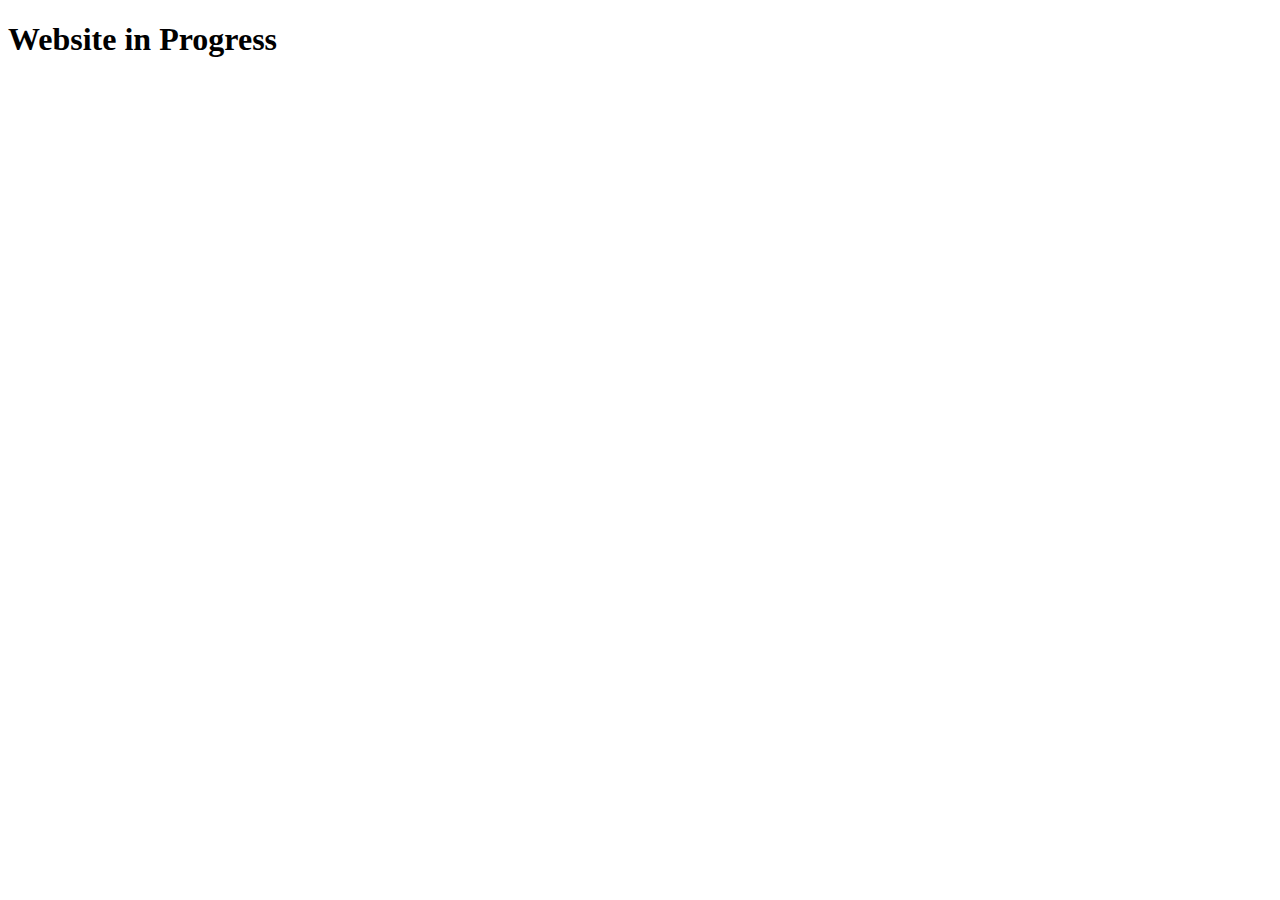
==== index.html @ f7ad65aa "Create initial file structure." ====
<!DOCTYPE html>
<html lang="en" dir="ltr">
  <head>
    <meta charset="utf-8">
    <title>Sacco Sample</title>
    <script src="js/main.js" charset="utf-8"></script>
    <link rel="stylesheet" href="/css/style.css">
  </head>
  <body>
    <h1>Website in Progress</h1>

  </body>
</html>
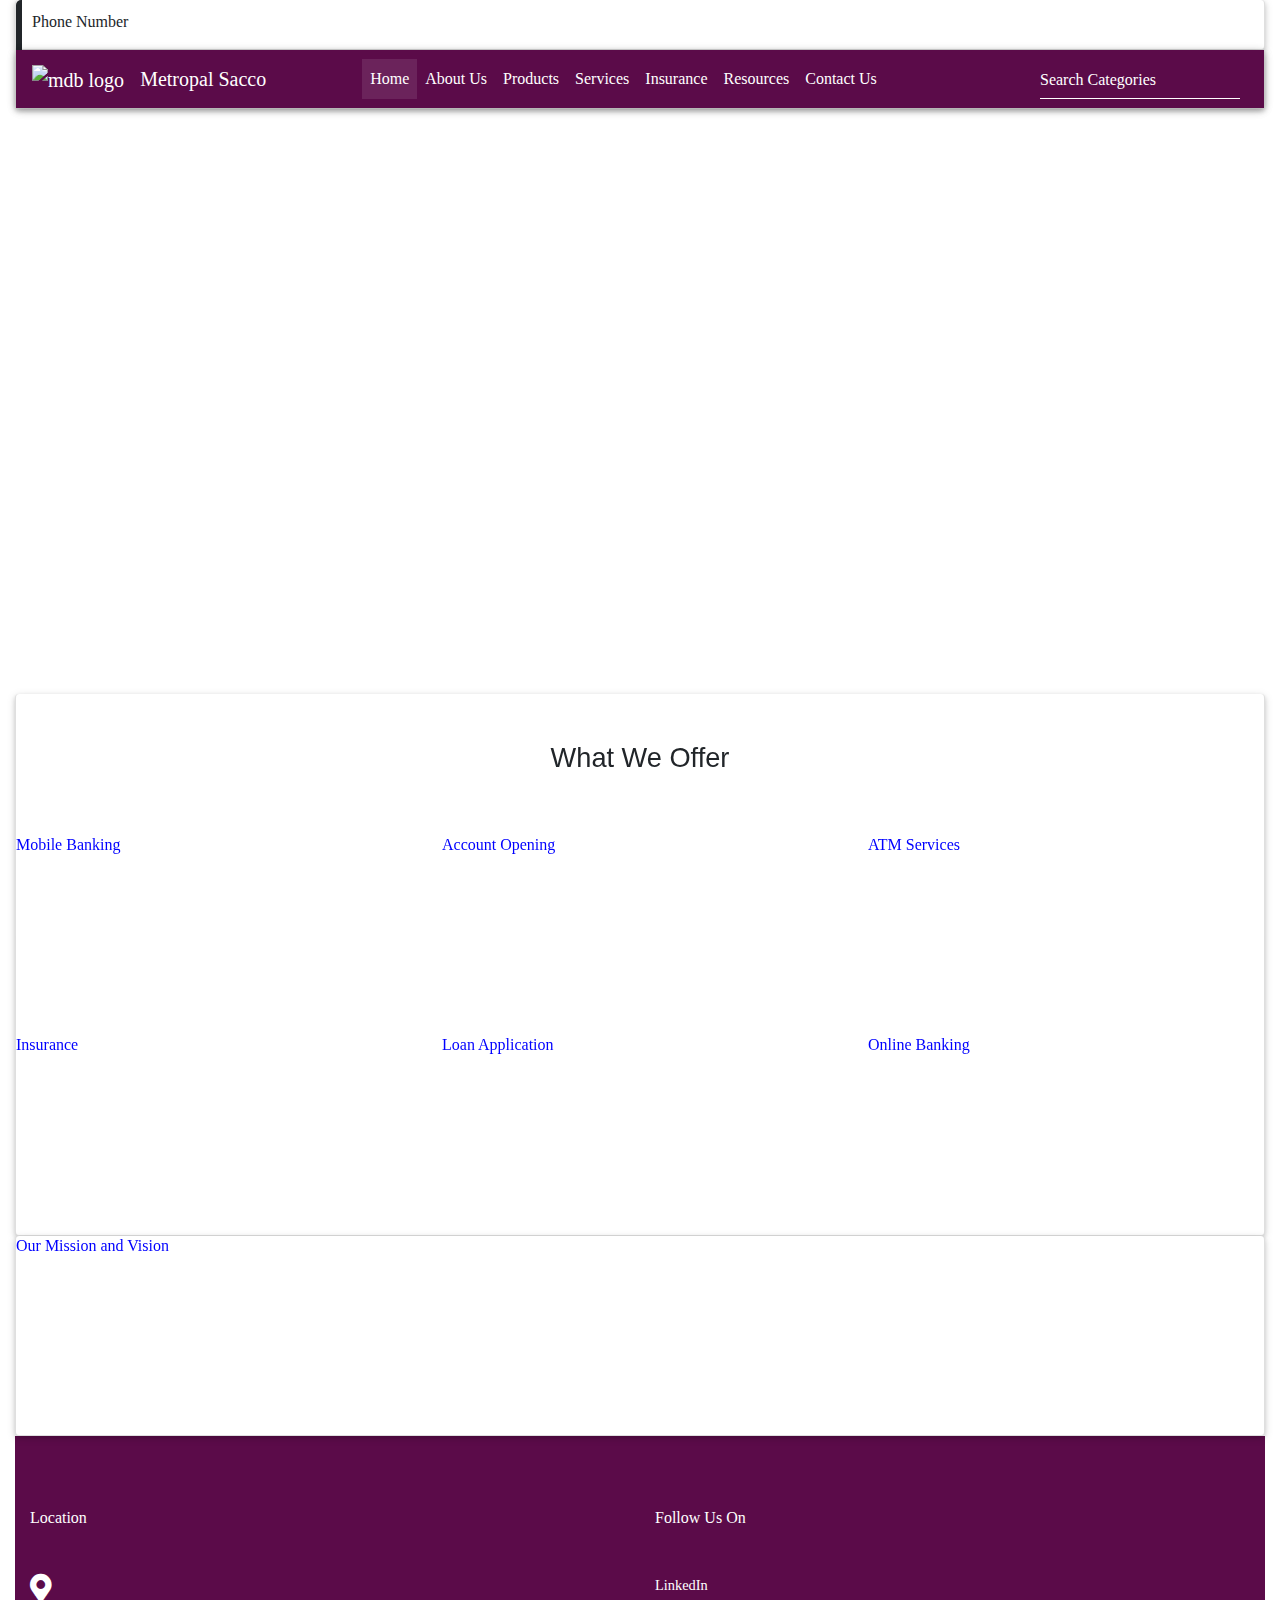
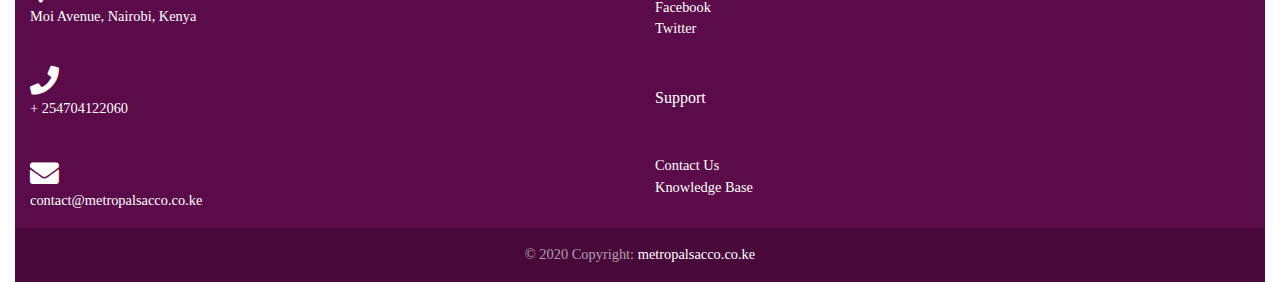
==== commit 37710fed: "Initial Page Layout" ====
--- a/index.html
+++ b/index.html
@@ -1,13 +1,211 @@
 <!DOCTYPE html>
-<html lang="en" dir="ltr">
+<html lang="en">
+
   <head>
     <meta charset="utf-8">
-    <title>Sacco Sample</title>
-    <script src="js/main.js" charset="utf-8"></script>
-    <link rel="stylesheet" href="/css/style.css">
+    <meta name="viewport" content="width=device-width, initial-scale=1, shrink-to-fit=no">
+    <meta http-equiv="x-ua-compatible" content="ie=edge">
+    <title>Metropal Sacco</title>
+    <link rel="icon" type="image/ico" href="img/IMG-20190802-WA0000.jpg">
+    <link rel="stylesheet" href="https://use.fontawesome.com/releases/v5.8.2/css/all.css">
+    <link href="css/mdb.min.css" rel="stylesheet">
+    <link rel="stylesheet" href="css/mdb.css">
+    <link href="css/bootstrap.min.css" rel="stylesheet">
+    <link href="css/bootstrap.css" rel="stylesheet">
+    <link rel="stylesheet" href="https://stackpath.bootstrapcdn.com/bootstrap/4.3.1/css/bootstrap.min.css" integrity="sha384-ggOyR0iXCbMQv3Xipma34MD+dH/1fQ784/j6cY/iJTQUOhcWr7x9JvoRxT2MZw1T" crossorigin="anonymous">
+    <link href="css/styles.css" rel="stylesheet">
   </head>
   <body>
-    <h1>Website in Progress</h1>
-
+    <div class="container-fluid">
+      <div class='scrolltop' id="button">
+    <div class='scroll icon'><i class="fa fa-4x fa-angle-up"></i></div>
+    </div>
+      <div class="card" id="head1">
+        <div class="row">
+          <div class="col-md-6">
+            <div class="note">
+              <p>Phone Number</p>
+            </div>
+          </div>
+          <div class="col-md-6" id="login1">
+
+          </div>
+      </div>
+    </div>
+      <div class="card">
+        <nav class="navbar navbar-expand-lg navbar-dark navbar-inverse navbar-fixed-top" id="nav1">
+          <a class="navbar-brand" href="#">
+            <img src="https://encrypted-tbn0.gstatic.com/images?q=tbn:ANd9GcTTU1WaAlgS9Jfl_csRy1CVso1yhhmwcWKZi-XsgWirWVj6Es3JGA&s" height="60" alt="mdb logo">
+          </a>
+          <a class="navbar-brand" href="#">Metropal Sacco</a>
+          <button class="navbar-toggler" type="button" data-toggle="collapse" data-target="#basicExampleNav"
+            aria-controls="basicExampleNav" aria-expanded="false" aria-label="Toggle navigation">
+            <span class="navbar-toggler-icon"></span>
+          </button>
+          <div class="collapse navbar-collapse" id="basicExampleNav">
+            <ul class="navbar-nav mr-auto" id="navbar">
+              <li class="nav-item active">
+                <a class="nav-link" href="#">Home
+                  <span class="sr-only">(current)</span>
+                </a>
+              </li>
+              <li class="nav-item">
+                <li class="nav-item">
+                  <a class="nav-link" href="#brand">About Us</a>
+                </li>
+              </li>
+              <li class="nav-item">
+                <a class="nav-link" href="#tool">Products</a>
+              </li>
+              <li class="nav-item">
+                <a class="nav-link" href="#shop">Services</a>
+              </li>
+              <li class="nav-item">
+                <a class="nav-link" href="#shop">Insurance</a>
+              </li>
+              <li class="nav-item">
+                <a class="nav-link" href="#shop">Resources</a>
+              </li>
+              <li class="nav-item">
+                <a class="nav-link" href="#shop">Contact Us</a>
+              </li>
+            </ul>
+            <form class="form-inline">
+              <div class="md-form my-0">
+                <input class="form-control mr-sm-2" type="text" placeholder="Search Categories" aria-label="Search">
+              </div>
+            </form>
+          </div>
+        </nav>
+      </div>
+      <header>
+  <div id="carouselExampleIndicators" class="carousel slide" data-ride="carousel">
+    <ol class="carousel-indicators">
+      <li data-target="#carouselExampleIndicators" data-slide-to="0" class="active"></li>
+      <li data-target="#carouselExampleIndicators" data-slide-to="1"></li>
+      <li data-target="#carouselExampleIndicators" data-slide-to="2"></li>
+    </ol>
+    <div class="carousel-inner" role="listbox">
+      <!-- Slide One - Set the background image for this slide in the line below -->
+      <div class="carousel-item active" style="background-image: url('https://kenyabankers.coop/home/wp-content/uploads/2016/06/member-benefits.png')">
+
+      </div>
+      <!-- Slide Two - Set the background image for this slide in the line below -->
+      <div class="carousel-item" style="background-image: url('https://kenyabankers.coop/home/wp-content/uploads/2016/08/savings-products-1140x500.jpg')">
+      </div>
+      <!-- Slide Three - Set the background image for this slide in the line below -->
+      <div class="carousel-item" style="background-image: url('https://www.loans.or.ke/wp-content/uploads/2016/10/family-business.png')">
+
+      </div>
+    </div>
+    <a class="carousel-control-prev" href="#carouselExampleIndicators" role="button" data-slide="prev">
+          <span class="carousel-control-prev-icon" aria-hidden="true"></span>
+          <span class="sr-only">Previous</span>
+        </a>
+    <a class="carousel-control-next" href="#carouselExampleIndicators" role="button" data-slide="next">
+          <span class="carousel-control-next-icon" aria-hidden="true"></span>
+          <span class="sr-only">Next</span>
+        </a>
+  </div>
+</header>
+      <div class="card" id="insurance">
+        <div class="card-title text-center">
+          <h5 class="h3-responsive my-5">What We Offer</h5>
+        </div>
+        <div class="row">
+          <div class="col-md-4" id="mobile">
+            <h6>Mobile Banking</h6>
+          </div>
+          <div class="col-md-4" id="mobile">
+            <h6>Account Opening</h6>
+          </div>
+          <div class="col-md-4" id="mobile">
+            <h6>ATM Services</h6>
+          </div>
+        </div>
+        <div class="row">
+          <div class="col-md-4" id="mobile">
+            <h6>Insurance</h6>
+          </div>
+          <div class="col-md-4" id="mobile">
+            <h6>Loan Application</h6>
+          </div>
+          <div class="col-md-4" id="mobile">
+            <h6>Online Banking</h6>
+
+          </div>
+
+        </div>
+      </div>
+      <div class="card" id="mobile">
+        <h6>Our Mission and Vision</h6>
+
+      </div>
+      <footer class="page-footer font-small pt-4" id="footer1">
+        <div class="container-fluid text-center text-md-left">
+          <div class="row">
+            <hr class="clearfix w-100 d-md-none pb-3">
+            <div class="col-md-6 mb-md-0 mb-3">
+              <div class="row">
+                <div class="col-md-12">
+                  <h6 class="h6-responsive my-5">Location</h6>
+                  <ul class="list-unstyled mb-0">
+                    <li><i class="fas fa-map-marker-alt fa-2x"></i>
+                      <p>Moi Avenue, Nairobi, Kenya</p>
+                    </li>
+                    <li><i class="fas fa-phone mt-4 fa-2x"></i>
+                      <p>+ 254704122060</p>
+                    </li>
+                    <li><i class="fas fa-envelope mt-4 fa-2x"></i>
+                      <p>contact@metropalsacco.co.ke</p>
+                    </li>
+                  </ul>
+                </div>
+              </div>
+
+            </div>
+            <div class="col-md-6 mb-md-0 mb-3">
+              <h6 class="h6-responsive my-5">Follow Us On</h6>
+                <ul class="list-unstyled">
+                  <li>
+                    <a href="#!">LinkedIn</a>
+                  </li>
+                  <li>
+                    <a href="#!">Facebook</a>
+                  </li>
+                  <li>
+                    <a href="#!">Twitter</a>
+                  </li>
+                </ul>
+              <h6 class="h6-responsive my-5">Support</h6>
+              <ul class="list-unstyled">
+                <li>
+                  <a href="#!">Contact Us</a>
+                </li>
+                <li>
+                  <a href="#!">Knowledge Base</a>
+                </li>
+              </ul>
+            </div>
+          </div>
+        </div>
+        <div class="footer-copyright text-center py-3" id="footer">© 2020 Copyright:
+          <a href="https://metropalsacco.co.ke"> metropalsacco.co.ke</a>
+        </div>
+      </footer>
+    </div>
+  </div>
+    <script src="https://code.jquery.com/jquery-3.3.1.slim.min.js" integrity="sha384-q8i/X+965DzO0rT7abK41JStQIAqVgRVzpbzo5smXKp4YfRvH+8abtTE1Pi6jizo" crossorigin="anonymous"></script>
+    <script src="https://cdnjs.cloudflare.com/ajax/libs/popper.js/1.14.7/umd/popper.min.js" integrity="sha384-UO2eT0CpHqdSJQ6hJty5KVphtPhzWj9WO1clHTMGa3JDZwrnQq4sF86dIHNDz0W1" crossorigin="anonymous"></script>
+    <script src="https://stackpath.bootstrapcdn.com/bootstrap/4.3.1/js/bootstrap.min.js" integrity="sha384-JjSmVgyd0p3pXB1rRibZUAYoIIy6OrQ6VrjIEaFf/nJGzIxFDsf4x0xIM+B07jRM" crossorigin="anonymous"></script>
+    <script src="https://code.jquery.com/jquery-3.3.1.slim.min.js" integrity="sha384-q8i/X+965DzO0rT7abK41JStQIAqVgRVzpbzo5smXKp4YfRvH+8abtTE1Pi6jizo" crossorigin="anonymous"></script>
+    <script src="https://cdnjs.cloudflare.com/ajax/libs/popper.js/1.14.7/umd/popper.min.js" integrity="sha384-UO2eT0CpHqdSJQ6hJty5KVphtPhzWj9WO1clHTMGa3JDZwrnQq4sF86dIHNDz0W1" crossorigin="anonymous"></script>
+    <script src="https://stackpath.bootstrapcdn.com/bootstrap/4.3.1/js/bootstrap.min.js" integrity="sha384-JjSmVgyd0p3pXB1rRibZUAYoIIy6OrQ6VrjIEaFf/nJGzIxFDsf4x0xIM+B07jRM" crossorigin="anonymous"></script>
+    <script type="text/javascript" src="js/jquery-3.4.1.min.js"></script>
+    <script type="text/javascript" src="js/popper.min.js"></script>
+    <script type="text/javascript" src="js/bootstrap.min.js"></script>
+    <script type="text/javascript" src="js/mdb.min.js"></script>
+    <script src="js/main.js" charset="utf-8"></script>
   </body>
+
 </html>
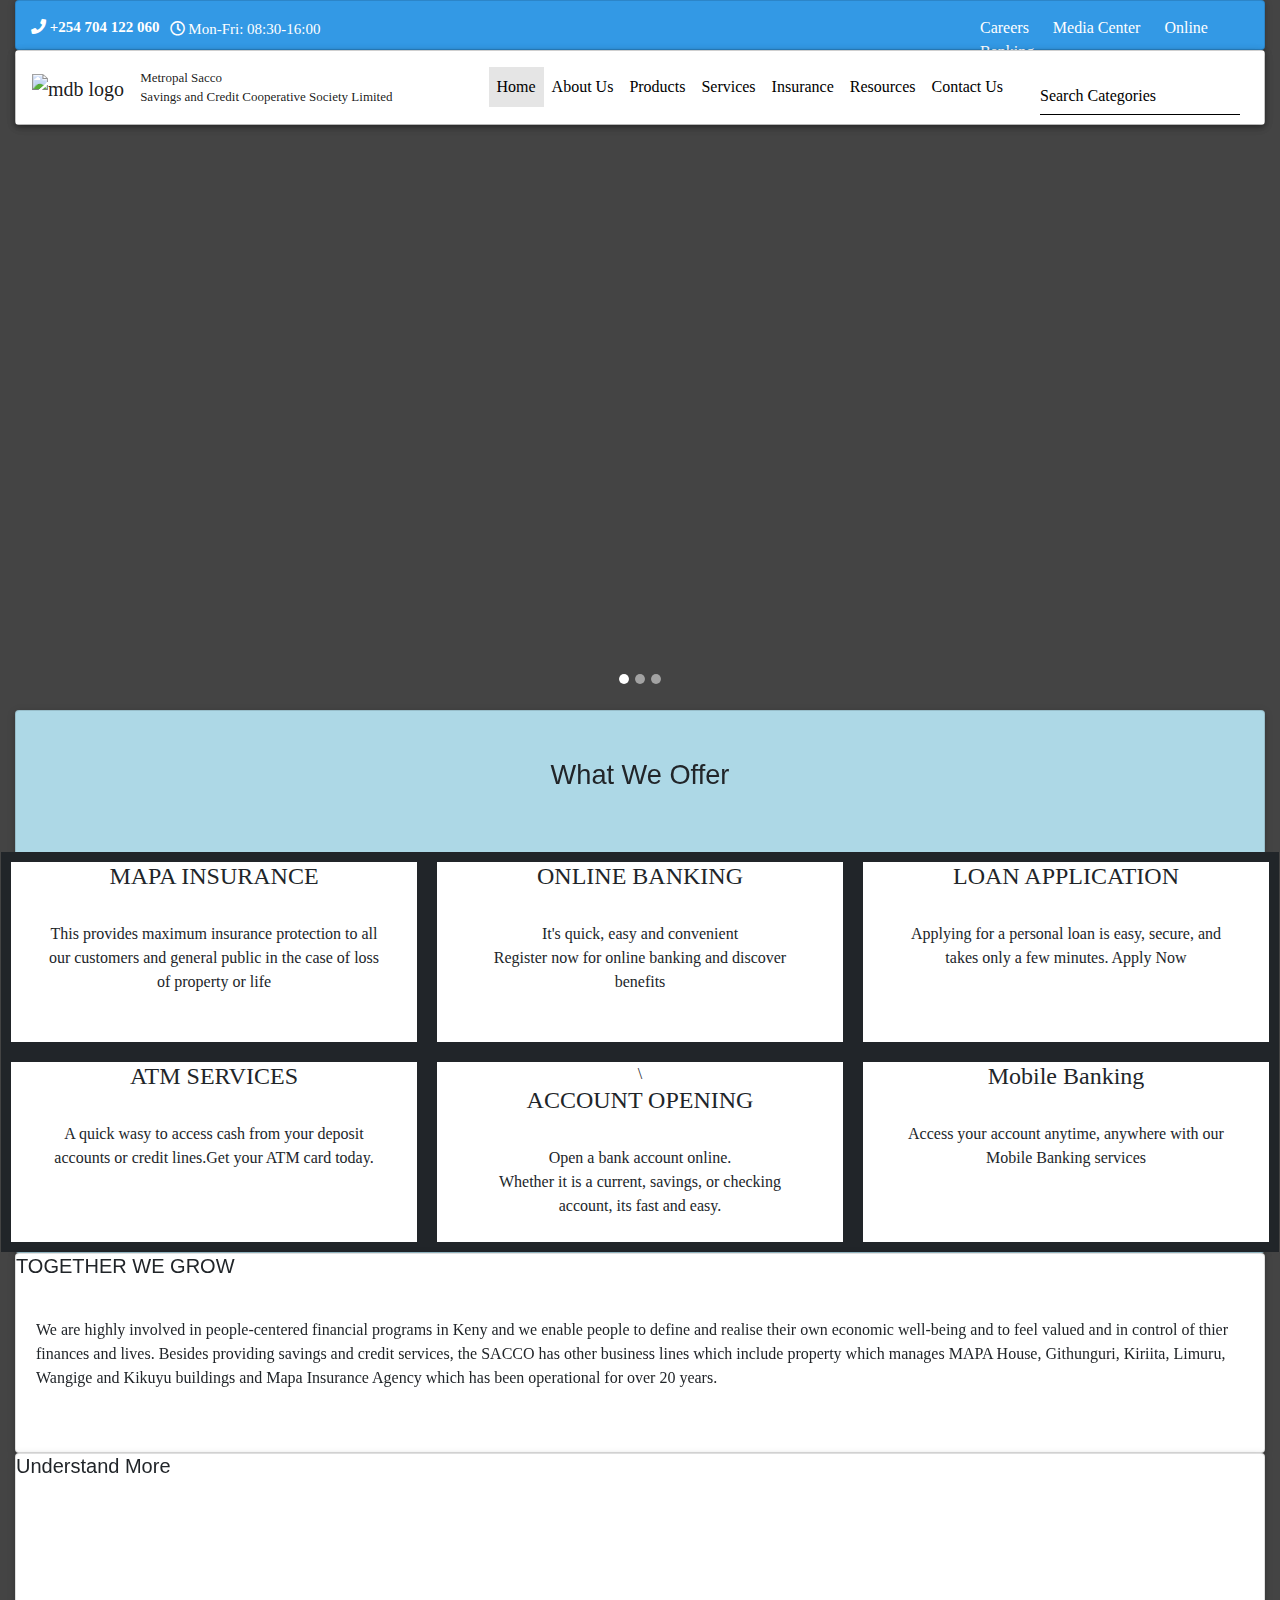
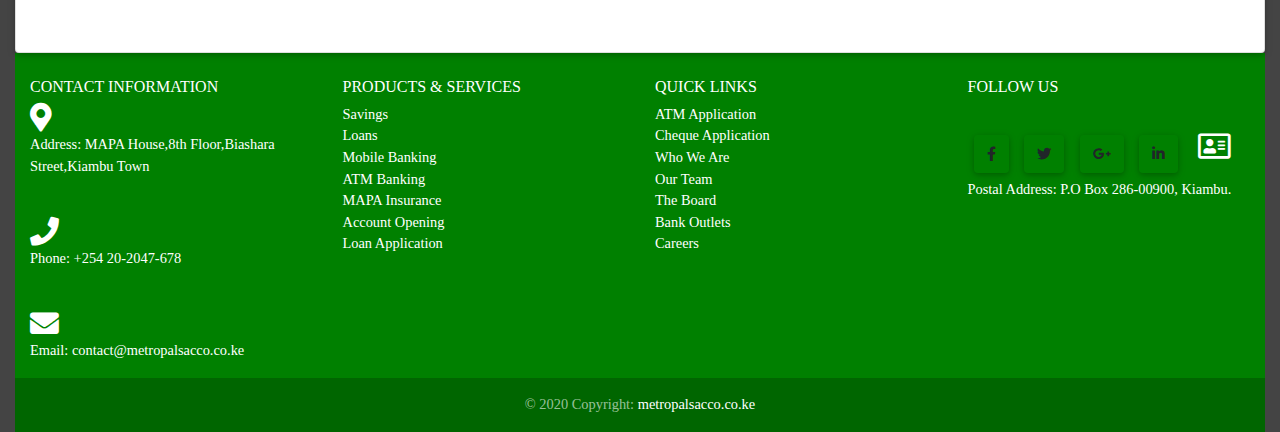
==== commit 22aa2328: "Add new page sections." ====
--- a/index.html
+++ b/index.html
@@ -23,21 +23,26 @@
       <div class="card" id="head1">
         <div class="row">
           <div class="col-md-6">
-            <div class="note">
-              <p>Phone Number</p>
-            </div>
-          </div>
-          <div class="col-md-6" id="login1">
-
-          </div>
-      </div>
-    </div>
-      <div class="card">
-        <nav class="navbar navbar-expand-lg navbar-dark navbar-inverse navbar-fixed-top" id="nav1">
+            <div class="form-inline">
+              <i class="fa fa-phone" aria-hidden="true"> +254 704 122 060</i>
+              <i class="far fa-clock"> Mon-Fri: 08:30-16:00</i>
+            </div>
+          </div>
+          <div class="col-md-6" id="career">
+            <ul id="menu">
+              <li><a href="#" style="color:white">Careers</a></li>
+              <li><a href="#" style="color:white">Media Center</a></li>
+              <li><a href="#" style="color:white">Online Banking</a></li>
+            </ul>
+          </div>
+      </div>
+    </div>
+      <div class="card" id="navigation">
+        <nav class="navbar navbar-expand-lg navbar-light navbar-inverse navbar-fixed-top" id="nav1">
           <a class="navbar-brand" href="#">
             <img src="https://encrypted-tbn0.gstatic.com/images?q=tbn:ANd9GcTTU1WaAlgS9Jfl_csRy1CVso1yhhmwcWKZi-XsgWirWVj6Es3JGA&s" height="60" alt="mdb logo">
           </a>
-          <a class="navbar-brand" href="#">Metropal Sacco</a>
+          <a id="tagline" class="navbar-brand" href="#">Metropal Sacco <br> Savings and Credit Cooperative Society Limited </a>
           <button class="navbar-toggler" type="button" data-toggle="collapse" data-target="#basicExampleNav"
             aria-controls="basicExampleNav" aria-expanded="false" aria-label="Toggle navigation">
             <span class="navbar-toggler-icon"></span>
@@ -114,78 +119,161 @@
         </div>
         <div class="row">
           <div class="col-md-4" id="mobile">
-            <h6>Mobile Banking</h6>
-          </div>
-          <div class="col-md-4" id="mobile">
-            <h6>Account Opening</h6>
-          </div>
-          <div class="col-md-4" id="mobile">
-            <h6>ATM Services</h6>
+            <div class="card-title">
+              <h4>MAPA INSURANCE</h4>
+            </div>
+            <div class="card-body">
+              <p>This provides maximum insurance protection to all our customers and general public in the case of loss of property or life</p>
+            </div>
+          </div>
+          <div class="col-md-4" id="mobile">
+            <div class="card-title">
+              <h4>ONLINE BANKING</h4>
+            </div>
+            <div class="card-body">
+              <p>It's quick, easy and convenient <br> Register now for online banking and discover benefits </p>
+            </div>
+          </div>
+          <div class="col-md-4" id="mobile">
+            <div class="card-title">
+              <h4>LOAN APPLICATION</h4>
+            </div>
+            <div class="card-body">
+              <p>Applying for a personal loan is easy, secure, and takes only a few minutes. Apply Now</p>
+            </div>
           </div>
         </div>
         <div class="row">
           <div class="col-md-4" id="mobile">
-            <h6>Insurance</h6>
-          </div>
-          <div class="col-md-4" id="mobile">
-            <h6>Loan Application</h6>
-          </div>
-          <div class="col-md-4" id="mobile">
-            <h6>Online Banking</h6>
-
-          </div>
-
-        </div>
-      </div>
-      <div class="card" id="mobile">
-        <h6>Our Mission and Vision</h6>
-
+            <div class="card-title">
+              <h4>ATM SERVICES</h4>
+            </div>
+            <div class="card-body">
+              <p>A quick wasy to access cash from your deposit accounts or credit lines.Get your ATM card today.</p>
+            </div>
+          </div>
+          <div class="col-md-4" id="mobile">\
+            <div class="card-title">
+              <h4>ACCOUNT OPENING</h4>
+            </div>
+            <div class="card-body">
+              <p>Open a bank account online.<br>Whether it is a current, savings, or checking account, its fast and easy.</p>
+            </div>
+          </div>
+          <div class="col-md-4" id="mobile">
+            <div class="card-title">
+              <h4>Mobile Banking</h4>
+            </div>
+            <div class="card-body">
+              <p>Access your account anytime, anywhere with our Mobile Banking services</p>
+            </div>
+          </div>
+        </div>
+      </div>
+      <div class="card" id="mission">
+        <div class="card-title">
+          <h5>TOGETHER WE GROW</h5>
+        </div>
+        <div class="card-body">
+          <p>We are highly involved in people-centered financial programs in Keny and we enable people to define and realise their own economic well-being and to feel valued and in control of thier finances and lives. Besides providing savings and credit services, the SACCO has other business lines which include property which manages MAPA House, Githunguri, Kiriita, Limuru, Wangige and Kikuyu buildings and Mapa Insurance Agency which has been operational for over 20 years.</p>
+        </div>
+
+      </div>
+      <div class="card" id="story">
+        <div class="Card Title">
+          <h5>Understand More</h5>
+        </div>
       </div>
       <footer class="page-footer font-small pt-4" id="footer1">
         <div class="container-fluid text-center text-md-left">
           <div class="row">
             <hr class="clearfix w-100 d-md-none pb-3">
-            <div class="col-md-6 mb-md-0 mb-3">
+            <div class="col-md-3 mb-md-0 mb-3">
               <div class="row">
                 <div class="col-md-12">
-                  <h6 class="h6-responsive my-5">Location</h6>
+                  <h6>CONTACT INFORMATION</h6>
                   <ul class="list-unstyled mb-0">
                     <li><i class="fas fa-map-marker-alt fa-2x"></i>
-                      <p>Moi Avenue, Nairobi, Kenya</p>
+                      <p>Address: MAPA House,8th Floor,Biashara Street,Kiambu Town</p>
                     </li>
                     <li><i class="fas fa-phone mt-4 fa-2x"></i>
-                      <p>+ 254704122060</p>
+                      <p>Phone: +254 20-2047-678</p>
                     </li>
                     <li><i class="fas fa-envelope mt-4 fa-2x"></i>
-                      <p>contact@metropalsacco.co.ke</p>
+                      <p>Email: contact@metropalsacco.co.ke</p>
                     </li>
+
                   </ul>
                 </div>
               </div>
 
             </div>
-            <div class="col-md-6 mb-md-0 mb-3">
-              <h6 class="h6-responsive my-5">Follow Us On</h6>
+            <div class="col-md-3 mb-md-0 mb-3">
+              <h6>PRODUCTS & SERVICES</h6>
                 <ul class="list-unstyled">
                   <li>
-                    <a href="#!">LinkedIn</a>
-                  </li>
-                  <li>
-                    <a href="#!">Facebook</a>
-                  </li>
-                  <li>
-                    <a href="#!">Twitter</a>
+                    <a href="#!">Savings</a>
+                  </li>
+                  <li>
+                    <a href="#!">Loans</a>
+                  </li>
+                  <li>
+                    <a href="#!">Mobile Banking</a>
+                  </li>
+                  <li>
+                    <a href="#!">ATM Banking</a>
+                  </li>
+                  <li>
+                    <a href="#!">MAPA Insurance</a>
+                  </li>
+                  <li>
+                    <a href="#!">Account Opening</a>
+                  </li>
+                  <li>
+                    <a href="#!">Loan Application</a>
                   </li>
                 </ul>
-              <h6 class="h6-responsive my-5">Support</h6>
-              <ul class="list-unstyled">
-                <li>
-                  <a href="#!">Contact Us</a>
-                </li>
-                <li>
-                  <a href="#!">Knowledge Base</a>
-                </li>
-              </ul>
+            </div>
+            <div class="col-md-3 mb-md-0 mb-3">
+              <h6>QUICK LINKS</h6>
+                <ul class="list-unstyled">
+                  <li>
+                    <a href="#!">ATM Application</a>
+                  </li>
+                  <li>
+                    <a href="#!">Cheque Application</a>
+                  </li>
+                  <li>
+                    <a href="#!">Who We Are</a>
+                  </li>
+                  <li>
+                    <a href="#!">Our Team</a>
+                  </li>
+                  <li>
+                    <a href="#!">The Board</a>
+                  </li>
+                  <li>
+                    <a href="#!">Bank Outlets</a>
+                  </li>
+                  <li>
+                    <a href="#!">Careers</a>
+                  </li>
+                </ul>
+
+            </div>
+            <div class="col-md-3 mb-md-0 mb-3">
+              <h6>FOLLOW US</h6>
+              <!--Facebook-->
+              <button type="button" class="btn btn-fb"><i class="fab fa-facebook-f"></i></button>
+<!--Twitter-->
+              <button type="button" class="btn btn-tw"><i class="fab fa-twitter"></i></button>
+<!--Google +-->
+              <button type="button" class="btn btn-gplus"><i class="fab fa-google-plus-g"></i></button>
+<!--Linkedin-->
+              <button type="button" class="btn btn-li"><i class="fab fa-linkedin-in"></i></button>
+              <i class="far fa-address-card mt-4 fa-2x"></i>
+              <p>Postal Address: P.O Box 286-00900, Kiambu.</p>
+
             </div>
           </div>
         </div>
@@ -207,5 +295,4 @@
     <script type="text/javascript" src="js/mdb.min.js"></script>
     <script src="js/main.js" charset="utf-8"></script>
   </body>
-
 </html>
--- a/css/styles.css
+++ b/css/styles.css
@@ -2,48 +2,7 @@
   box-sizing: border-box;
 }
 
-.checked {
-  color: orange;
-}
-
-/* Three column layout */
-.side {
-  width: 15%;
-}
-
-.middle {
-  float: left;
-  width: 60%;
-}
-
-/* Place text to the right */
-.right {
-  text-align: right;
-}
-
-/* Clear floats after the columns */
-.row:after {
-  content: "";
-  display: table;
-  clear: both;
-}
-
-/* The bar container */
-.bar-container {
-  width: 100%;
-  background-color: #f1f1f1;
-  text-align: center;
-  color: white;
-}
-
-/* Individual bars */
-.bar-5 {width: 60%; height: 18px; background-color: #4CAF50;}
-.bar-4 {width: 30%; height: 18px; background-color: #2196F3;}
-.bar-3 {width: 10%; height: 18px; background-color: #00bcd4;}
-.bar-2 {width: 4%; height: 18px; background-color: #ff9800;}
-.bar-1 {width: 15%; height: 18px; background-color: #f44336;}
-
-/* Responsive layout - make the columns stack on top of each other instead of next to each other */
+/* Responsive layout - make the columns stack on footer1 of each other instead of next to each other */
 @media (max-width: 400px) {
   .side, .middle {
     width: 100%;
@@ -54,8 +13,17 @@
 }
 #head1{
   height:50px;
-}
-
+  background-color:#3399E5;
+  color: white;
+}
+ .form-inline{
+   padding-top: 15px;
+   padding-left: 15px;
+   font-size: 15px;
+ }
+ .far {
+   padding-left: 10px;
+ }
 #head2 {
   height: 150px;
   font-family: spirax;
@@ -69,14 +37,14 @@
   height: 100px;
 }
 #social {
-  padding-top: 0px;
+  padding-footer1: 0px;
 }
 #head4{
   height: 100px;
 }
 #impressium{
   padding: 20px;
-  padding-top: 30px;
+  padding-footer1: 30px;
   font-style: gothic;
   font-size: 20px;
   font-family: spirax;
@@ -98,68 +66,26 @@
   text-align: left;
 }
 #profile,#login,#cart{
-  padding-top: 40px;
+  padding-footer1: 40px;
   padding-left: 80px;
 }
-
-.social-network a.icoFacebook:hover {
-	background-color:#3B5998;
-}
-.social-network a.icoTwitter:hover {
-	background-color:#33ccff;
-}
-
-.social-network a.icoFacebook:hover i, .social-network a.icoTwitter:hover i {
-	color:#fff;
-}
-a.socialIcon:hover, .socialHoverClass {
-	color:#44BCDD;
-}
-
-.social-circle li a {
-	display:inline-block;
-	position:relative;
-	margin:0 auto 0 auto;
-	-moz-border-radius:50%;
-	-webkit-border-radius:50%;
-	border-radius:50%;
-	text-align:center;
-	width: 50px;
-	height: 50px;
-	font-size:20px;
-	background-color: #D3D3D3;
-}
-.social-circle li i {
-	margin:0;
-	line-height:50px;
-	text-align: center;
-}
-
-.social-circle li a:hover i, .triggeredHover {
-	-moz-transform: rotate(360deg);
-	-webkit-transform: rotate(360deg);
-	-ms--transform: rotate(360deg);
-	transform: rotate(360deg);
-	-webkit-transition: all 0.2s;
-	-moz-transition: all 0.2s;
-	-o-transition: all 0.2s;
-	-ms-transition: all 0.2s;
-	transition: all 0.2s;
-}
-.social-circle i {
-	color: #fff;
-	-webkit-transition: all 0.8s;
-	-moz-transition: all 0.8s;
-	-o-transition: all 0.8s;
-	-ms-transition: all 0.8s;
-	transition: 0.8s;
-}
+#mission{
+  height: 200px;
+}
+#story{
+  height: 200px;
+}
+.far{
+  padding-top: 5px;
+}
+
+
+
+
 .note{
   float: left;
 }
-#hpayment{
-  text-align: center;
-}
+
 	.modal-login {
 		color: #636363;
 		width: 350px;
@@ -184,7 +110,7 @@
 	.modal-login i {
 		position: absolute;
 		left: 13px;
-		top: 11px;
+		footer1: 11px;
 		font-size: 18px;
 	}
 	.modal-login .form-control {
@@ -199,11 +125,11 @@
 	}
 	.modal-login .hint-text {
 		text-align: center;
-		padding-top: 10px;
+		padding-footer1: 10px;
 	}
 	.modal-login .close {
         position: absolute;
-		top: -5px;
+		footer1: -5px;
 		right: -5px;
 	}
 	.modal-login .btn {
@@ -229,81 +155,21 @@
 	.trigger-btn {
 
 	}
-  .login3{
-    position: relative;
-    float: right;
-  }
-  * {
-  box-sizing: border-box;
-}
-#clockdiv{
-    font-family: sans-serif;
-    color: #fff;
-    display: inline-block;
-    font-weight: 100;
-    text-align: center;
-    font-size: 30px;
-}
-
-#clockdiv > div{
-    padding: 10px;
-    border-radius: 3px;
-    background: #00BF96;
-    display: inline-block;
-}
-
-#clockdiv div > span{
-    padding: 15px;
-    border-radius: 3px;
-    background: #00816A;
-    display: inline-block;
-}
-
-.smalltext{
-    padding-top: 5px;
-    font-size: 16px;
-}
-.collapsible {
-  background-color: #eee;
-  color: #444;
-  cursor: pointer;
-  padding: 18px;
-  width: 100%;
-  border: none;
-  text-align: left;
-  outline: none;
-  font-size: 15px;
-}
-
-/* Add a background color to the button if it is clicked on (add the .active class with JS), and when you move the mouse over it (hover) */
- .collapsible:hover {
-  background-color: #ccc;
-}
-#countdown {
-  text-align: center;
-}
-
-.content1 {
-  padding: 0 18px;
-  display: none;
-  overflow: hidden;
-  background-color:
-  padding-left: 100px;
-}
+
+
+
 
 body {
   font-family: gothic;
   font-size: 16px;
+  background-color: #444444;
 }
 h5 {
   font-family: sans-serif;
 }
-#mpesa{
-  padding-top: 44px;
-  border-right-color: inherit;
-}
+
 .card {
-  border-top: none;
+  border-footer1: none;
 }
 #button {
   display: inline-block;
@@ -337,30 +203,13 @@
 #button:active {
   background-color: #555;
 }
-#button.show {
-  opacity: 1;
-  visibility: visible;
-}
-
-a {
-  text-decoration: none;
-}
-
-#face{
-  border-bottom-style: inset;
-}
-.button {
-  padding: 10px;
-  border-radius: 5px;
-  display: inline-block;
-  background: steelblue;
-  color: white;
-  font-size: 12px;
-  font-weight: bold;
-}
+
+
+
+
 
 .container {
-  max-width: 960px;
+  max-width: 1080px;
   width: 100%;
   margin: 0 auto;
 }
@@ -390,162 +239,48 @@
   display: inline-block;
   margin: 0 20px;
 }
-
-.products {
-  display: flex;
-  flex-wrap: wrap;
-  justify-content: space-between;
-}
-
-.product {
-  display: flex;
-  flex-direction: column;
-  justify-content: space-between;
-  max-width: 310px;
-  width: 100%;
-  padding: 10px;
-  margin-bottom: 10px;
-  border-radius: 5px;
-  background: azure;
-}
-
-
-.product span {
-  font-weight: bold;
-}
-
-.product-image img {
-  display: block;
-  max-width: 228px;
-  width: 100%;
-  margin: 0 auto;
-}
-
-.
-.row .product:last-child {
-  margin-right: 0;
-}
-
-.product-add-to-cart {
-  overflow: hidden;
-  clear: both;
-  margin-top: 10px;
-}
-
-.see-more {
-  float: left;
-  background: indianred;
-}
-
-.add-to-cart {
-  float: right;
-}
-
-.shopping-cart {
-  position: fixed;
-  top: 0;
-  right: 0;
-  width: 300px;
-  min-heigh: 300px;
-  margin-right: 20px;
-  margin-top: 145px;
-  padding: 20px;
-  background: wheat;
-}
-
-.shopping-cart-head {
-  background: steelblue;
-  color: white;
-  padding: 5px;
-}
-
-.shopping-cart,
-.shopping-cart-head {
-  border-radius: 5px;
-}
-
-.empty-cart-btn,
-.cart-checkout {
-  display: none;
-
-}
-
-.empty-cart-btn {
-  margin-bottom: 5px;
-}
-
-.cart-checkout {
-  background: limegreen;
-}
-.product {
-  background-image: url();
-  border-style: inset;
-}
-
+#insurance{
+  background-color: lightblue;
+}
 .icon-bar {
   position: fixed;
-  top: 50%;
+  footer1: 50%;
   -webkit-transform: translateY(-50%);
   -ms-transform: translateY(-50%);
   transform: translateY(-50%);
 }
 
-.icon-bar a {
-  display: block;
+#career {
+ padding-left: 300px;
+}
+
+ul#menu li {
+  display:inline;
+  padding-right: 20px;
+  color: green;
+}
+#menu{
+  padding-top: 15px;
+  text-decoration: none;
+}
+#tagline{
+  font-size: 13px;
+}
+
+#mobile {
+  height: 200px;
+  border: 10px;
+  border-style: solid;
   text-align: center;
-  padding: 16px;
-  transition: all 0.3s ease;
-  color: white;
-  font-size: 20px;
-}
-
-.icon-bar a:hover {
-  background-color: #000;
-}
-
-.facebook {
-  background: #3B5998;
-  color: white;
-}
-
-.twitter {
-  background: #55ACEE;
-  color: white;
-}
-.card1 {
-  box-shadow: 0 4px 8px 0 rgba(0, 0, 0, 0.2);
-  max-width: 300px;
-  margin: auto;
-  text-align: center;
-  font-family: arial;
-}
-
-.price {
-  color: grey;
-}
-
-.card1 button {
-  border: none;
-  outline: 0;
-  padding: 12px;
-  color: white;
-  background-color: #000;
-  text-align: center;
-  cursor: pointer;
-  width: 100%;
-}
-
-#mobile {
-  color: blue;
-  height: 200px;
+  background-color: white;
 }
 #footer1 {
-  background-color: #5B0B49;;
+  background-color: green;
 
 }
 #nav1{
   position: relative;
-  background-color:#5B0B49;
+  background-color:white;
 }
 .carousel-item {
   height: 65vh;
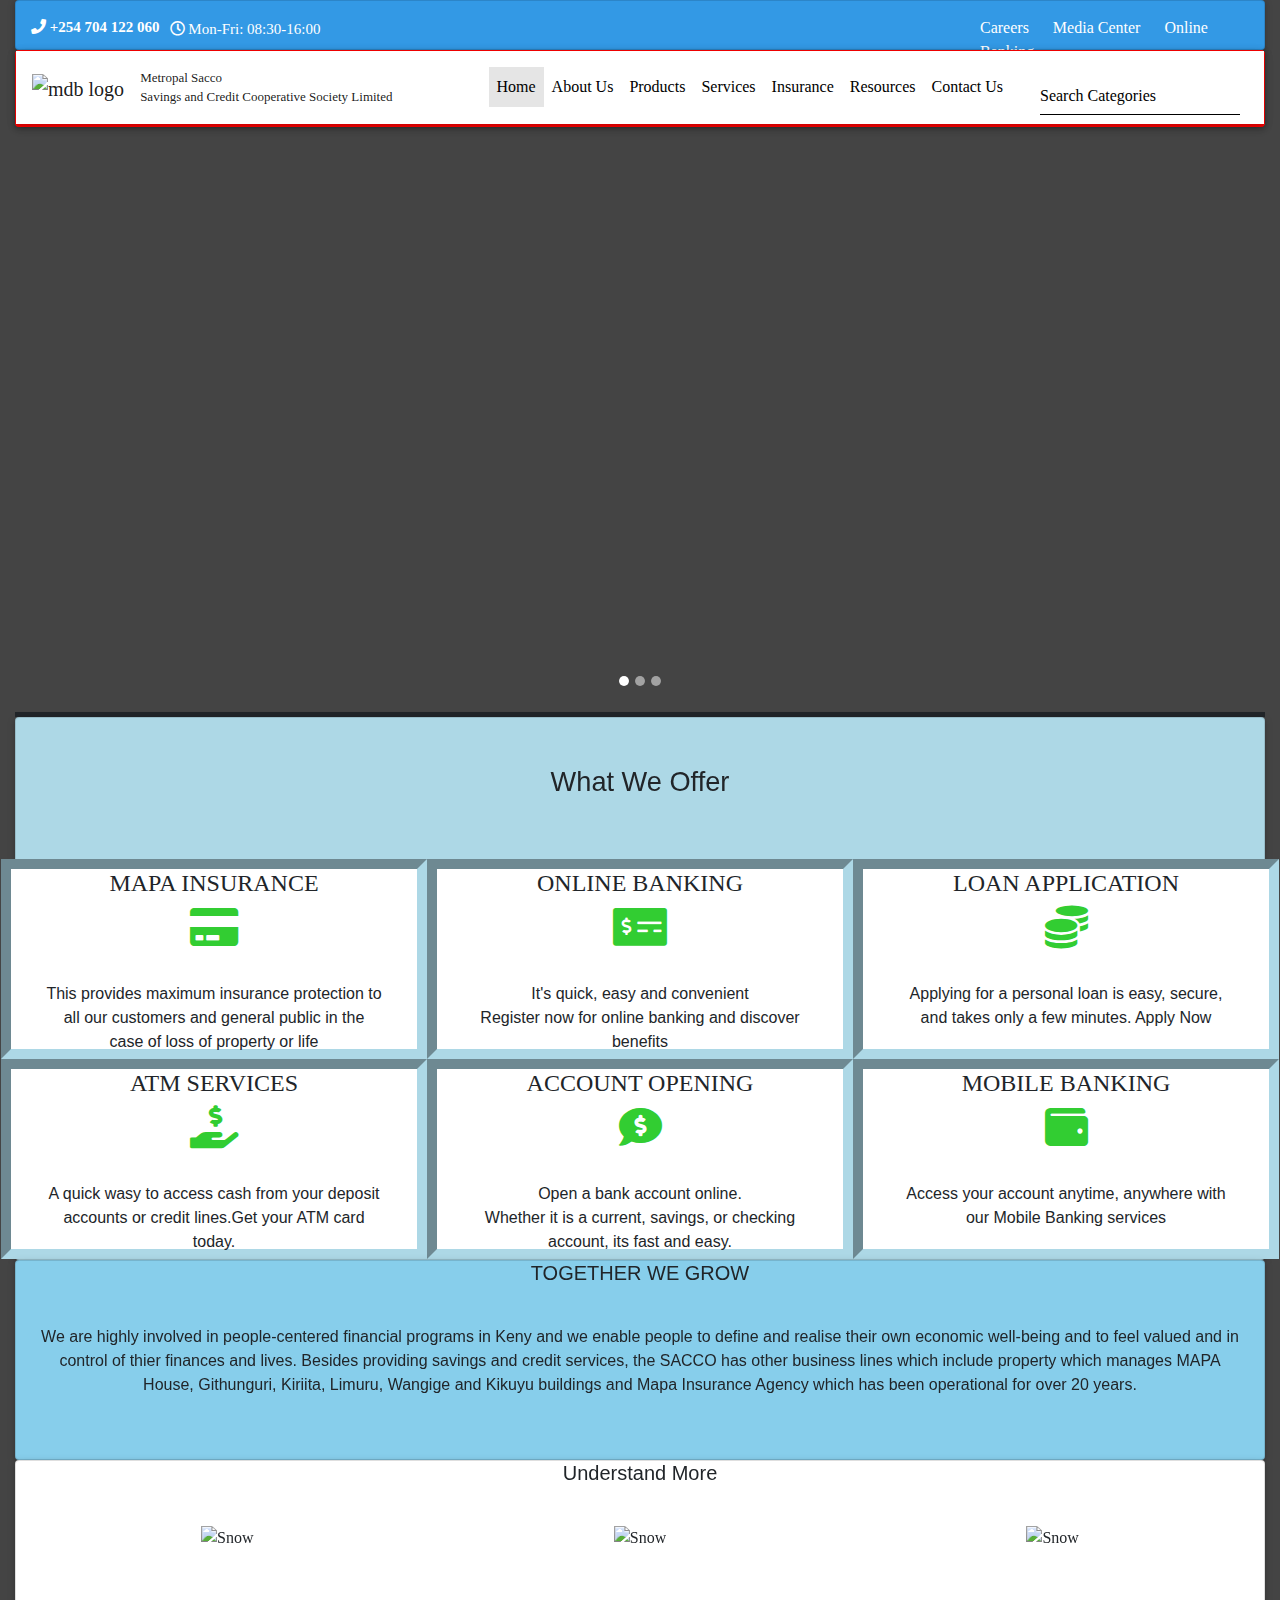
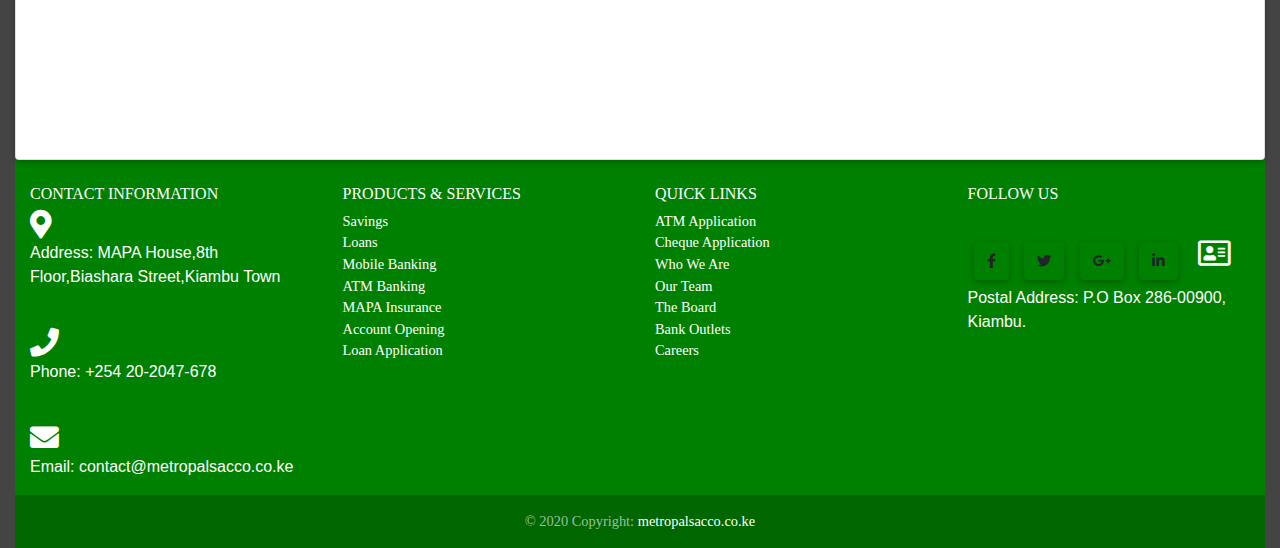
==== commit 0d408dd3: "Link pages." ====
--- a/index.html
+++ b/index.html
@@ -30,9 +30,9 @@
           </div>
           <div class="col-md-6" id="career">
             <ul id="menu">
-              <li><a href="#" style="color:white">Careers</a></li>
-              <li><a href="#" style="color:white">Media Center</a></li>
-              <li><a href="#" style="color:white">Online Banking</a></li>
+              <li><a href="career.html" style="color:white">Careers</a></li>
+              <li><a href="media.html" style="color:white">Media Center</a></li>
+              <li><a href="index.html" style="color:white">Online Banking</a></li>
             </ul>
           </div>
       </div>
@@ -50,17 +50,17 @@
           <div class="collapse navbar-collapse" id="basicExampleNav">
             <ul class="navbar-nav mr-auto" id="navbar">
               <li class="nav-item active">
-                <a class="nav-link" href="#">Home
+                <a class="nav-link" href="index.html">Home
                   <span class="sr-only">(current)</span>
                 </a>
               </li>
               <li class="nav-item">
                 <li class="nav-item">
-                  <a class="nav-link" href="#brand">About Us</a>
+                  <a class="nav-link" href="about.html">About Us</a>
                 </li>
               </li>
               <li class="nav-item">
-                <a class="nav-link" href="#tool">Products</a>
+                <a class="nav-link" href="product.html">Products</a>
               </li>
               <li class="nav-item">
                 <a class="nav-link" href="#shop">Services</a>
@@ -120,7 +120,9 @@
         <div class="row">
           <div class="col-md-4" id="mobile">
             <div class="card-title">
+
               <h4>MAPA INSURANCE</h4>
+              <i class="fa fa-credit-card" style="font-size:43px;color:limegreen"></i>
             </div>
             <div class="card-body">
               <p>This provides maximum insurance protection to all our customers and general public in the case of loss of property or life</p>
@@ -129,6 +131,7 @@
           <div class="col-md-4" id="mobile">
             <div class="card-title">
               <h4>ONLINE BANKING</h4>
+              <i class="fas fa-money-check-alt" style="font-size:43px;color:limegreen"></i>
             </div>
             <div class="card-body">
               <p>It's quick, easy and convenient <br> Register now for online banking and discover benefits </p>
@@ -137,6 +140,7 @@
           <div class="col-md-4" id="mobile">
             <div class="card-title">
               <h4>LOAN APPLICATION</h4>
+              <i class="fas fa-coins" style="font-size:43px;color:limegreen"></i>
             </div>
             <div class="card-body">
               <p>Applying for a personal loan is easy, secure, and takes only a few minutes. Apply Now</p>
@@ -147,14 +151,16 @@
           <div class="col-md-4" id="mobile">
             <div class="card-title">
               <h4>ATM SERVICES</h4>
+              <i class="fas fa-hand-holding-usd" style="font-size:43px;color:limegreen"></i>
             </div>
             <div class="card-body">
               <p>A quick wasy to access cash from your deposit accounts or credit lines.Get your ATM card today.</p>
             </div>
           </div>
-          <div class="col-md-4" id="mobile">\
+          <div class="col-md-4" id="mobile">
             <div class="card-title">
               <h4>ACCOUNT OPENING</h4>
+              <i class="fas fa-comment-dollar" style="font-size:43px;color:limegreen"></i>
             </div>
             <div class="card-body">
               <p>Open a bank account online.<br>Whether it is a current, savings, or checking account, its fast and easy.</p>
@@ -162,7 +168,8 @@
           </div>
           <div class="col-md-4" id="mobile">
             <div class="card-title">
-              <h4>Mobile Banking</h4>
+              <h4>MOBILE BANKING</h4>
+              <i class="fas fa-wallet" style="font-size:43px;color:limegreen"></i>
             </div>
             <div class="card-body">
               <p>Access your account anytime, anywhere with our Mobile Banking services</p>
@@ -180,8 +187,21 @@
 
       </div>
       <div class="card" id="story">
-        <div class="Card Title">
+        <div class="card-title">
           <h5>Understand More</h5>
+        </div>
+        <div class="card-body">
+          <div class="row">
+            <div class="col-md-4">
+              <img src="https://www.wikitionary254.com/wp-content/uploads/2018/09/featured-1.jpg" alt="Snow" style="height:200px">
+            </div>
+            <div class="col-md-4">
+              <img src="http://www.saccodigest.co.ke/wp-content/uploads/2017/10/sacco-iSO-1.png" alt="Snow" style="height:200px">
+            </div>
+            <div class="col-md-4">
+              <img src="https://i0.wp.com/theguide.co.ke/wp-content/uploads/2019/07/Saccos-in-Kenya.jpg?fit=613%2C346&ssl=1" alt="Snow" style="height:200px">
+            </div>
+          </div>
         </div>
       </div>
       <footer class="page-footer font-small pt-4" id="footer1">
--- a/css/styles.css
+++ b/css/styles.css
@@ -71,9 +71,17 @@
 }
 #mission{
   height: 200px;
+  text-align: center;
+  background-color: skyblue;
 }
 #story{
-  height: 200px;
+  height: 300px;
+  padding-right: 0px;
+  text-align: center;
+}
+p {
+  font-size: 16px;
+  font-family: sans-serif;
 }
 .far{
   padding-top: 5px;
@@ -107,6 +115,10 @@
 	.modal-login  .form-group {
 		position: relative;
 	}
+  #navigation{
+    border-bottom: solid;
+    border-color: red;
+  }
 	.modal-login i {
 		position: absolute;
 		left: 13px;
@@ -270,13 +282,22 @@
 #mobile {
   height: 200px;
   border: 10px;
-  border-style: solid;
+  border-style: inset;
   text-align: center;
   background-color: white;
+  border-color: lightblue;
+  color: ;
+}
+#carouselExampleIndicators {
+  border-bottom: solid;
+  border-width: thick;
 }
 #footer1 {
   background-color: green;
 
+}
+#vision{
+  background-color: skyblue;
 }
 #nav1{
   position: relative;
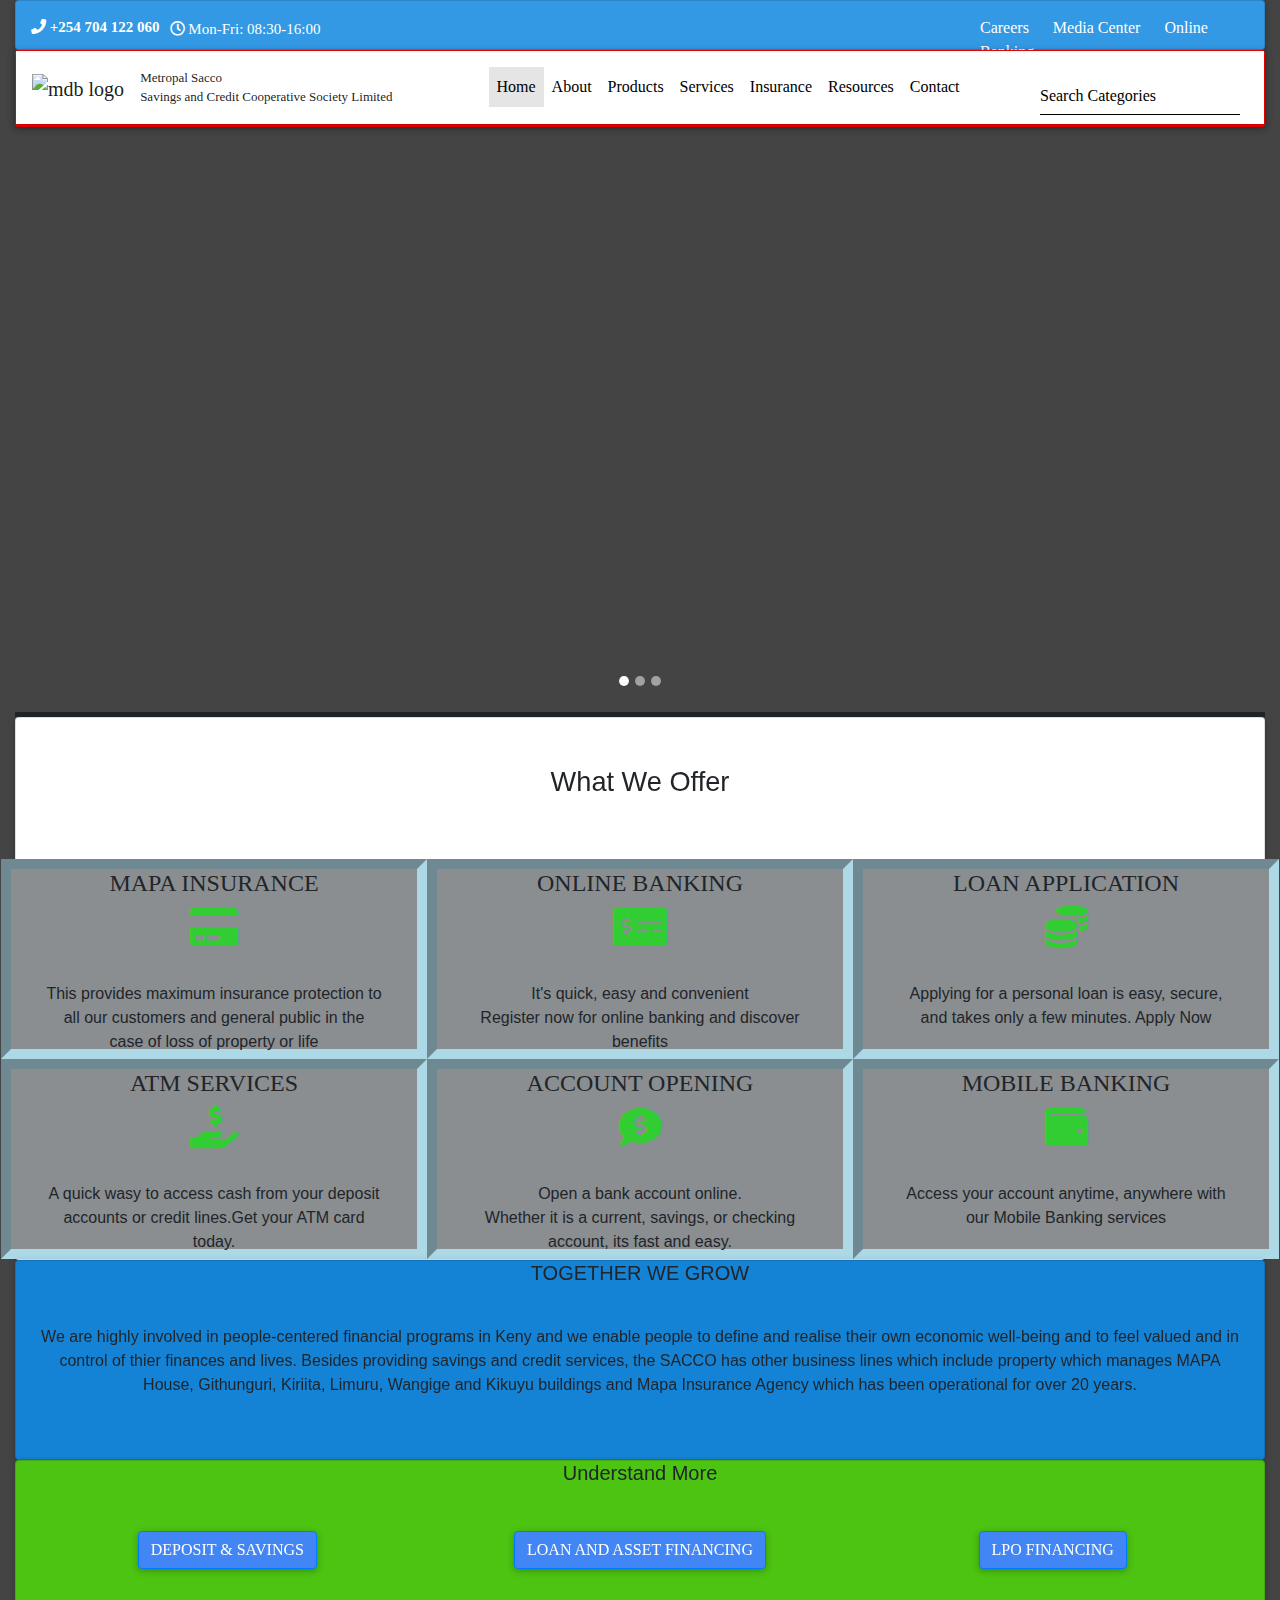
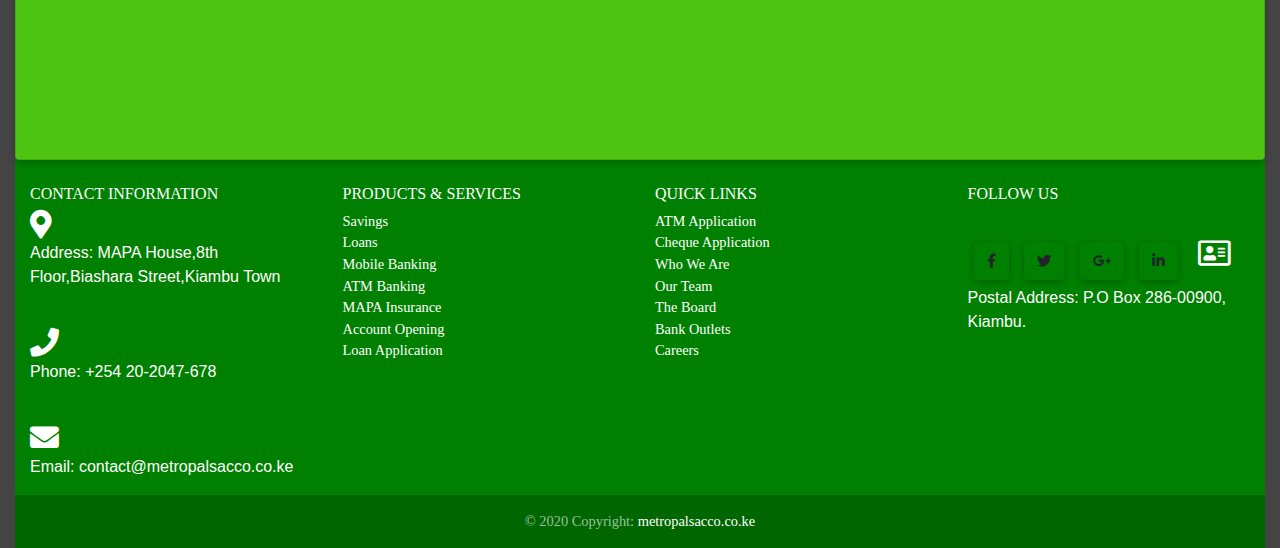
==== commit 84b1fb9b: "Home page complete" ====
--- a/index.html
+++ b/index.html
@@ -56,23 +56,23 @@
               </li>
               <li class="nav-item">
                 <li class="nav-item">
-                  <a class="nav-link" href="about.html">About Us</a>
+                  <a class="nav-link" href="about.html">About</a>
                 </li>
               </li>
               <li class="nav-item">
                 <a class="nav-link" href="product.html">Products</a>
               </li>
               <li class="nav-item">
-                <a class="nav-link" href="#shop">Services</a>
-              </li>
-              <li class="nav-item">
-                <a class="nav-link" href="#shop">Insurance</a>
-              </li>
-              <li class="nav-item">
-                <a class="nav-link" href="#shop">Resources</a>
-              </li>
-              <li class="nav-item">
-                <a class="nav-link" href="#shop">Contact Us</a>
+                <a class="nav-link" href="service.html">Services</a>
+              </li>
+              <li class="nav-item">
+                <a class="nav-link" href="mapa.html">Insurance</a>
+              </li>
+              <li class="nav-item">
+                <a class="nav-link" href="resource.html">Resources</a>
+              </li>
+              <li class="nav-item">
+                <a class="nav-link" href="contact.html">Contact</a>
               </li>
             </ul>
             <form class="form-inline">
@@ -92,7 +92,7 @@
     </ol>
     <div class="carousel-inner" role="listbox">
       <!-- Slide One - Set the background image for this slide in the line below -->
-      <div class="carousel-item active" style="background-image: url('https://kenyabankers.coop/home/wp-content/uploads/2016/06/member-benefits.png')">
+      <div class="carousel-item active" style="background-image: url('https://images.hivisasa.com/1200/yMZWhSCi7Ybanking%20hall.jpg')">
 
       </div>
       <!-- Slide Two - Set the background image for this slide in the line below -->
@@ -120,7 +120,6 @@
         <div class="row">
           <div class="col-md-4" id="mobile">
             <div class="card-title">
-
               <h4>MAPA INSURANCE</h4>
               <i class="fa fa-credit-card" style="font-size:43px;color:limegreen"></i>
             </div>
@@ -192,14 +191,124 @@
         </div>
         <div class="card-body">
           <div class="row">
+            <div class="col-md-4">      <!-- Button trigger modal-->
+              <button type="button" class="btn btn-primary" data-toggle="modal" data-target="#modalRelatedContent">Deposit & Savings
+              </button>
+<!--Modal: modalRelatedContent-->
+        <div class="modal fade right" id="modalRelatedContent" tabindex="-1" role="dialog"
+          aria-labelledby="myModalLabel" aria-hidden="true" data-backdrop="false">
+          <div class="modal-dialog modal-side modal-bottom-right modal-notify modal-info" role="document">
+    <!--Content-->
+        <div class="modal-content">
+      <!--Header-->
+        <div class="modal-header">
+          <p class="heading">Understand More</p>
+
+        <button type="button" class="close" data-dismiss="modal" aria-label="Close">
+          <span aria-hidden="true" class="white-text">&times;</span>
+        </button>
+      </div>
+      <!--Body-->
+      <div class="modal-body">
+        <div class="row">
+          <div class="col-5">
+            <img src="http://gusiimwalimusacco.co.ke/wp-content/uploads/2017/02/mobile-banking-comes-with-risks.jpg"
+              class="img-fluid" alt="">
+          </div>
+          <div class="col-7">
+            <p><strong>Deposit and Savings</strong></p>
+            <p>Metropal saaco offers many deposit and savings products customized to meet specific needs of the customer. It also offers LPO and Asset Financing</p>
+            <button type="button" class="btn btn-info btn-md"><a href="product.html">See More</a> </button>
+          </div>
+        </div>
+      </div>
+    </div><!--/.Content-->
+  </div>
+</div>
+<!--Modal: modalRelatedContent-->
+            </div>
             <div class="col-md-4">
-              <img src="https://www.wikitionary254.com/wp-content/uploads/2018/09/featured-1.jpg" alt="Snow" style="height:200px">
+              <!-- Button trigger modal-->
+<button type="button" class="btn btn-primary" data-toggle="modal" data-target="#modalRelatedContent">Loan and Asset Financing</button>
+
+<!--Modal: modalRelatedContent-->
+<div class="modal fade right" id="modalRelatedContent" tabindex="-1" role="dialog"
+  aria-labelledby="myModalLabel" aria-hidden="true" data-backdrop="false">
+  <div class="modal-dialog modal-side modal-bottom-right modal-notify modal-info" role="document">
+    <!--Content-->
+    <div class="modal-content">
+      <!--Header-->
+      <div class="modal-header">
+        <p class="heading">See More</p>
+
+        <button type="button" class="close" data-dismiss="modal" aria-label="Close">
+          <span aria-hidden="true" class="white-text">&times;</span>
+        </button>
+      </div>
+
+      <!--Body-->
+      <div class="modal-body">
+
+        <div class="row">
+          <div class="col-5">
+            <img src="http://www.saccodigest.co.ke/wp-content/uploads/2017/10/Credit-Unions-vs-Banks-Gallery.jpg"
+              class="img-fluid" alt="">
+          </div>
+
+          <div class="col-7">
+            <p><strong>Loan and Asset Financing</strong></p>
+            <p>Metropal saaco offers many deposit and savings products customized to meet specific needs of the customer. It also offers LPO and Asset Financing</p>
+            <button type="button" class="btn btn-info btn-md">See more</button>
+          </div>
+        </div>
+      </div>
+    </div>
+    <!--/.Content-->
+  </div>
+</div>
+<!--Modal: modalRelatedContent-->
             </div>
             <div class="col-md-4">
-              <img src="http://www.saccodigest.co.ke/wp-content/uploads/2017/10/sacco-iSO-1.png" alt="Snow" style="height:200px">
-            </div>
-            <div class="col-md-4">
-              <img src="https://i0.wp.com/theguide.co.ke/wp-content/uploads/2019/07/Saccos-in-Kenya.jpg?fit=613%2C346&ssl=1" alt="Snow" style="height:200px">
+              <!-- Button trigger modal-->
+<button type="button" class="btn btn-primary" data-toggle="modal" data-target="#modalRelatedContent">LPO Financing</button>
+
+<!--Modal: modalRelatedContent-->
+<div class="modal fade right" id="modalRelatedContent" tabindex="-1" role="dialog"
+  aria-labelledby="myModalLabel" aria-hidden="true" data-backdrop="false">
+  <div class="modal-dialog modal-side modal-bottom-right modal-notify modal-info" role="document">
+    <!--Content-->
+    <div class="modal-content">
+      <!--Header-->
+      <div class="modal-header">
+        <p class="heading">Understand More</p>
+
+        <button type="button" class="close" data-dismiss="modal" aria-label="Close">
+          <span aria-hidden="true" class="white-text">&times;</span>
+        </button>
+      </div>
+
+      <!--Body-->
+      <div class="modal-body">
+
+        <div class="row">
+          <div class="col-5">
+            <img src="https://sirajisacco.com/wp-content/uploads/2016/09/Trade_Financing.jpg"
+              class="img-fluid" alt="">
+          </div>
+
+          <div class="col-7">
+            <p><strong>LPO Financing</strong></p>
+            <p>Metropal saaco offers many deposit and savings products customized to meet specific needs of the customer. It also offers LPO and Asset Financing</p>
+            <button type="button" class="btn btn-info btn-md">See more</button>
+
+          </div>
+        </div>
+      </div>
+    </div>
+    <!--/.Content-->
+  </div>
+</div>
+<!--Modal: modalRelatedContent-->
             </div>
           </div>
         </div>
@@ -232,25 +341,25 @@
               <h6>PRODUCTS & SERVICES</h6>
                 <ul class="list-unstyled">
                   <li>
-                    <a href="#!">Savings</a>
-                  </li>
-                  <li>
-                    <a href="#!">Loans</a>
-                  </li>
-                  <li>
-                    <a href="#!">Mobile Banking</a>
-                  </li>
-                  <li>
-                    <a href="#!">ATM Banking</a>
-                  </li>
-                  <li>
-                    <a href="#!">MAPA Insurance</a>
-                  </li>
-                  <li>
-                    <a href="#!">Account Opening</a>
-                  </li>
-                  <li>
-                    <a href="#!">Loan Application</a>
+                    <a href="save.html">Savings</a>
+                  </li>
+                  <li>
+                    <a href="loan.html">Loans</a>
+                  </li>
+                  <li>
+                    <a href="mobile.html">Mobile Banking</a>
+                  </li>
+                  <li>
+                    <a href="atm.html">ATM Banking</a>
+                  </li>
+                  <li>
+                    <a href="mapa.html">MAPA Insurance</a>
+                  </li>
+                  <li>
+                    <a href="account.html">Account Opening</a>
+                  </li>
+                  <li>
+                    <a href="loanapp.html">Loan Application</a>
                   </li>
                 </ul>
             </div>
@@ -258,25 +367,25 @@
               <h6>QUICK LINKS</h6>
                 <ul class="list-unstyled">
                   <li>
-                    <a href="#!">ATM Application</a>
-                  </li>
-                  <li>
-                    <a href="#!">Cheque Application</a>
-                  </li>
-                  <li>
-                    <a href="#!">Who We Are</a>
-                  </li>
-                  <li>
-                    <a href="#!">Our Team</a>
-                  </li>
-                  <li>
-                    <a href="#!">The Board</a>
-                  </li>
-                  <li>
-                    <a href="#!">Bank Outlets</a>
-                  </li>
-                  <li>
-                    <a href="#!">Careers</a>
+                    <a href="app.html">ATM Application</a>
+                  </li>
+                  <li>
+                    <a href="app.html">Cheque Application</a>
+                  </li>
+                  <li>
+                    <a href="about.html">Who We Are</a>
+                  </li>
+                  <li>
+                    <a href="team.html">Our Team</a>
+                  </li>
+                  <li>
+                    <a href="board.html">The Board</a>
+                  </li>
+                  <li>
+                    <a href="branch.html">Bank Outlets</a>
+                  </li>
+                  <li>
+                    <a href="career.html">Careers</a>
                   </li>
                 </ul>
 
--- a/css/styles.css
+++ b/css/styles.css
@@ -11,6 +11,7 @@
     display: none;
   }
 }
+
 #head1{
   height:50px;
   background-color:#3399E5;
@@ -32,6 +33,12 @@
   padding-left: 100px;
 
 }
+.collapse-content .fa.fa-heart:hover {
+  color: #f44336 !important;
+}
+.collapse-content .fa.fa-share-alt:hover {
+  color: #0d47a1 !important;
+}
 #head3{
   background-image: url("https://png.pngtree.com/thumb_back/fw800/back_pic/05/11/31/2759916d835b5ab.jpg");
   height: 100px;
@@ -72,12 +79,13 @@
 #mission{
   height: 200px;
   text-align: center;
-  background-color: skyblue;
+  background-color: #1583D5;
 }
 #story{
   height: 300px;
   padding-right: 0px;
   text-align: center;
+  background-color: #4DC312;
 }
 p {
   font-size: 16px;
@@ -252,7 +260,7 @@
   margin: 0 20px;
 }
 #insurance{
-  background-color: lightblue;
+  background-color: white;
 }
 .icon-bar {
   position: fixed;
@@ -278,13 +286,16 @@
 #tagline{
   font-size: 13px;
 }
+body{
+  font-family: Garamond;
+}
 
 #mobile {
   height: 200px;
   border: 10px;
   border-style: inset;
   text-align: center;
-  background-color: white;
+  background-color: #8A8E91;
   border-color: lightblue;
   color: ;
 }
@@ -295,6 +306,62 @@
 #footer1 {
   background-color: green;
 
+}
+.popup {
+  position: relative;
+  display: inline-block;
+  cursor: pointer;
+  -webkit-user-select: none;
+  -moz-user-select: none;
+  -ms-user-select: none;
+  user-select: none;
+}
+
+/* The actual popup */
+.popup .popuptext {
+  visibility: hidden;
+  width: 160px;
+  background-color: #555;
+  color: #fff;
+  text-align: center;
+  border-radius: 6px;
+  padding: 8px 0;
+  position: absolute;
+  z-index: 1;
+  bottom: 125%;
+  left: 50%;
+  margin-left: -80px;
+}
+
+/* Popup arrow */
+.popup .popuptext::after {
+  content: "";
+  position: absolute;
+  top: 100%;
+  left: 50%;
+  margin-left: -5px;
+  border-width: 5px;
+  border-style: solid;
+  border-color: #555 transparent transparent transparent;
+}
+
+
+/* Toggle this class - hide and show the popup */
+.popup .show {
+  visibility: visible;
+  -webkit-animation: fadeIn 1s;
+  animation: fadeIn 1s;
+}
+
+/* Add animation (fade in the popup) */
+@-webkit-keyframes fadeIn {
+  from {opacity: 0;}
+  to {opacity: 1;}
+}
+
+@keyframes fadeIn {
+  from {opacity: 0;}
+  to {opacity:1 ;}
 }
 #vision{
   background-color: skyblue;
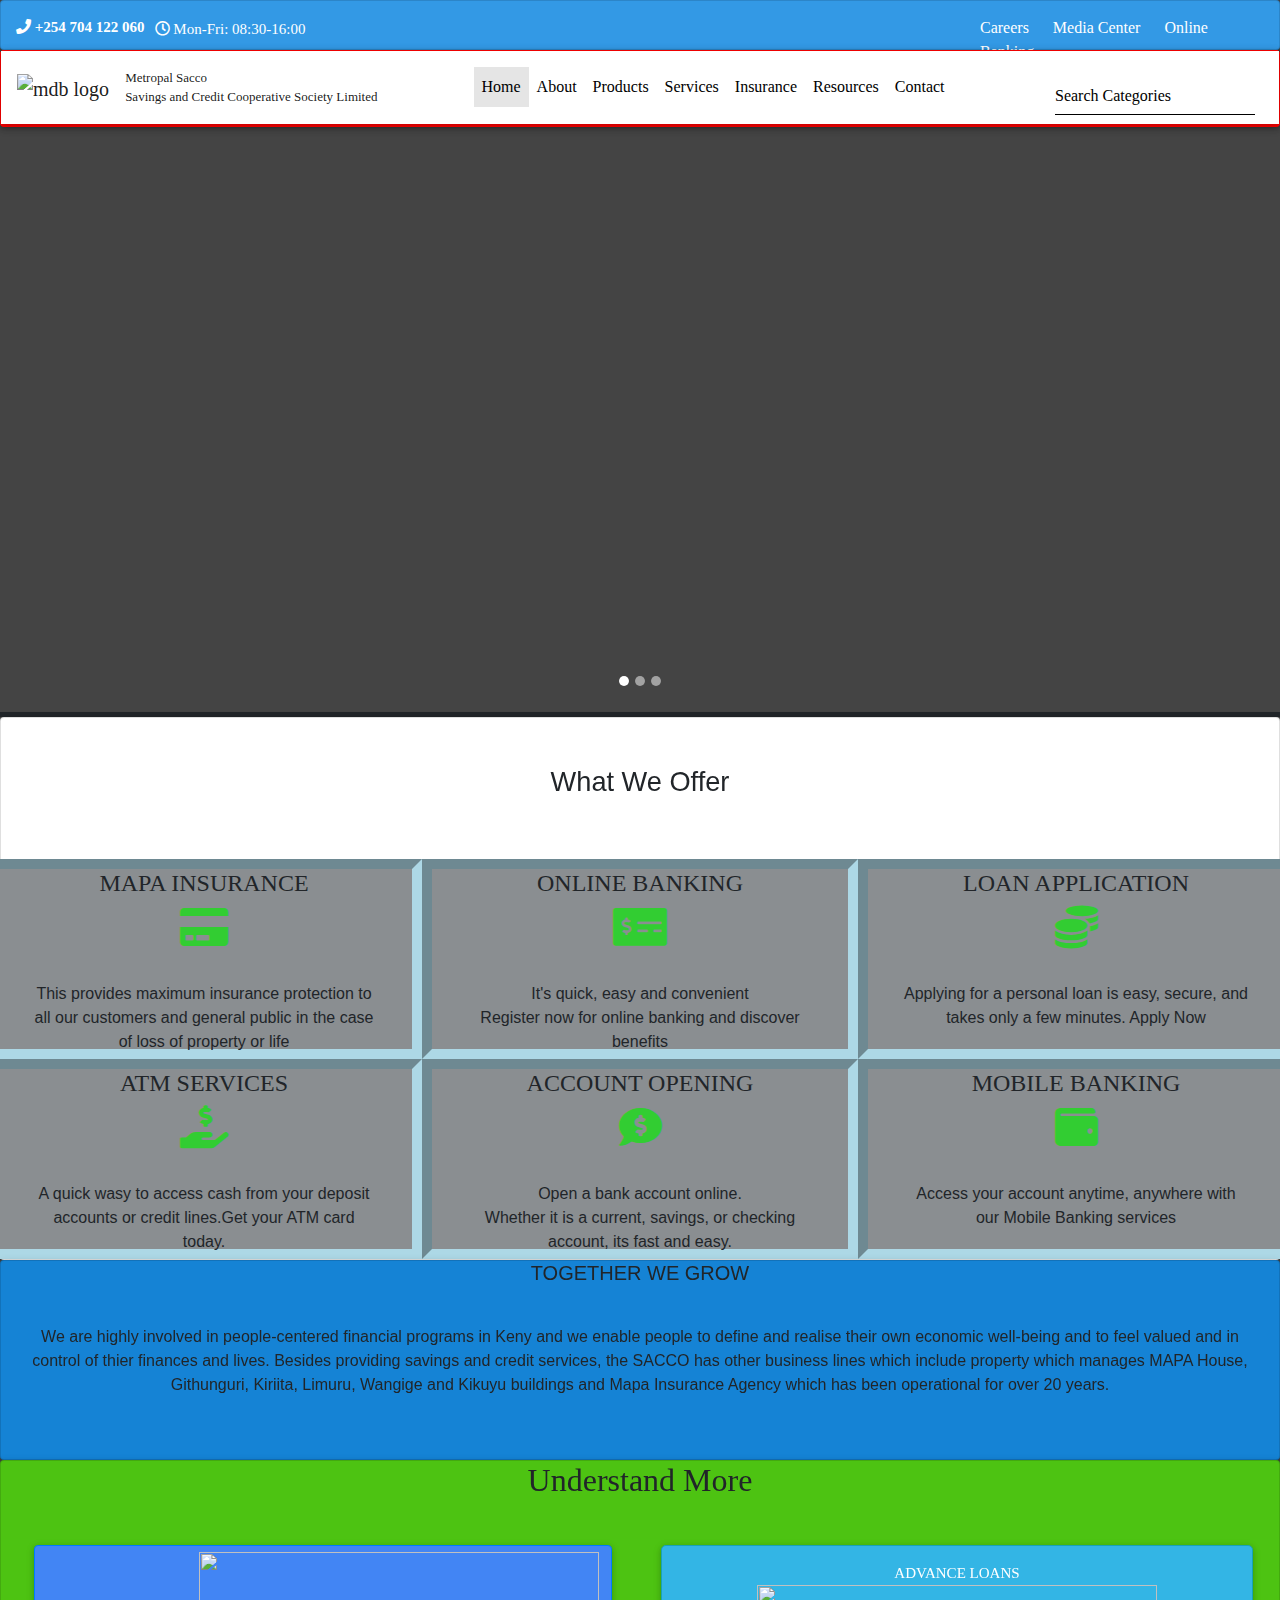
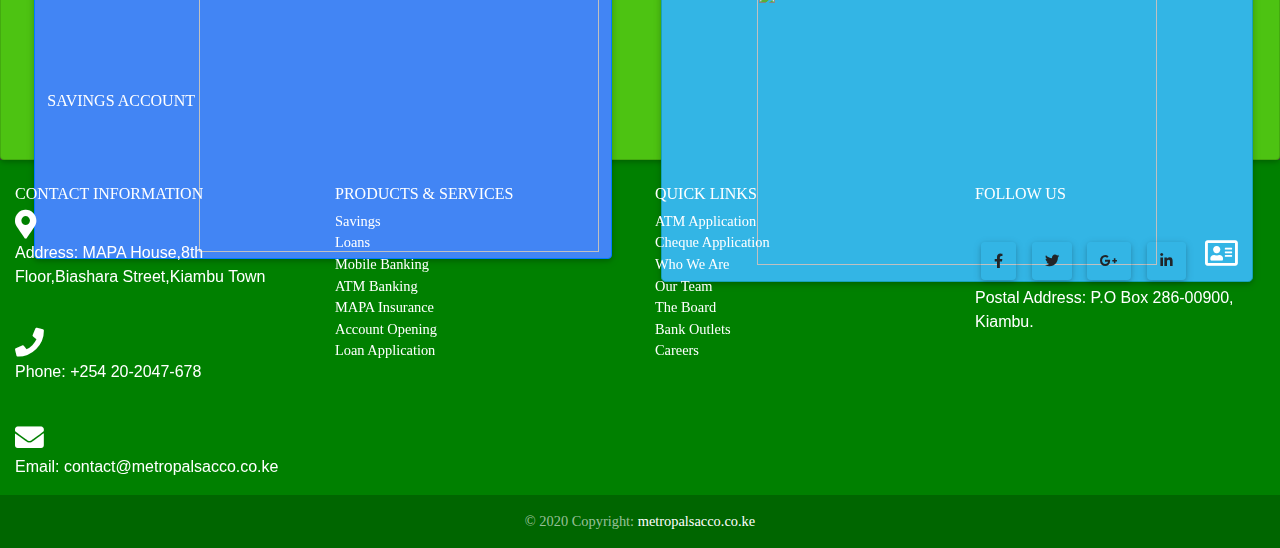
==== commit 6570003d: "Modify modals." ====
--- a/index.html
+++ b/index.html
@@ -16,7 +16,7 @@
     <link href="css/styles.css" rel="stylesheet">
   </head>
   <body>
-    <div class="container-fluid">
+    <div class="">
       <div class='scrolltop' id="button">
     <div class='scroll icon'><i class="fa fa-4x fa-angle-up"></i></div>
     </div>
@@ -187,132 +187,86 @@
       </div>
       <div class="card" id="story">
         <div class="card-title">
-          <h5>Understand More</h5>
+          <h2 style="text-align:center">Understand More</h2>
         </div>
         <div class="card-body">
           <div class="row">
-            <div class="col-md-4">      <!-- Button trigger modal-->
-              <button type="button" class="btn btn-primary" data-toggle="modal" data-target="#modalRelatedContent">Deposit & Savings
+            <div class="col-md-6">
+              <button type="button" class="btn btn-primary" data-toggle="modal" data-target="#exampleModal" data-whatever="@getbootstrap">Savings Account
+                <img src="https://learnbonds.com/wp-content/images/2019/05/shutterstock955-x449-1.jpg" alt="" height="300px" width="400px">
               </button>
-<!--Modal: modalRelatedContent-->
-        <div class="modal fade right" id="modalRelatedContent" tabindex="-1" role="dialog"
-          aria-labelledby="myModalLabel" aria-hidden="true" data-backdrop="false">
-          <div class="modal-dialog modal-side modal-bottom-right modal-notify modal-info" role="document">
-    <!--Content-->
-        <div class="modal-content">
-      <!--Header-->
-        <div class="modal-header">
-          <p class="heading">Understand More</p>
-
-        <button type="button" class="close" data-dismiss="modal" aria-label="Close">
-          <span aria-hidden="true" class="white-text">&times;</span>
-        </button>
-      </div>
-      <!--Body-->
-      <div class="modal-body">
-        <div class="row">
-          <div class="col-5">
-            <img src="http://gusiimwalimusacco.co.ke/wp-content/uploads/2017/02/mobile-banking-comes-with-risks.jpg"
-              class="img-fluid" alt="">
-          </div>
-          <div class="col-7">
-            <p><strong>Deposit and Savings</strong></p>
-            <p>Metropal saaco offers many deposit and savings products customized to meet specific needs of the customer. It also offers LPO and Asset Financing</p>
-            <button type="button" class="btn btn-info btn-md"><a href="product.html">See More</a> </button>
-          </div>
-        </div>
-      </div>
-    </div><!--/.Content-->
+                <div class="modal fade" id="exampleModal" tabindex="-1" role="dialog" aria-labelledby="exampleModalLabel"
+                aria-hidden="true">
+                <div class="modal-dialog" role="document">
+                  <div class="modal-content">
+                    <div class="modal-header">
+                      <h4 class="modal-title" id="exampleModalLabel">Savings</h4>
+                      <button type="button" class="close" data-dismiss="modal" aria-label="Close">
+                        <span aria-hidden="true">&times;</span>
+                      </button>
+                    </div>
+                    <div class="modal-body">
+                      <form>
+                        <h5>This Account Is Opened To All And Operates Like A Current Account</h5>
+                        <ul>
+                          <li>Allows for salary processing, crop income, pension</li>
+                          <li>Low minimum operating balance</li>
+                          <li>Minimum interest bearing balance above kshs.20, 000</li>
+                          <li>Free quarterly statements</li>
+                          <li>Affordable withdrawing charge</li>
+                          <li>You can access ATM card, Unicash, Paybill, Personal cheque, in house payment voucher</li>
+                        </ul>
+                      </form>
+                    </div>
+                    <div class="modal-footer">
+                      <button type="button" class="btn btn-secondary" data-dismiss="modal">Close</button>
+                    </div>
+                  </div>
+                </div>
+              </div>
+
+            </div>
+            <div class="col-md-6">
+              <!-- Trigger the modal with a button -->
+              <button type="button" class="btn btn-info btn-lg" data-toggle="modal" data-target="#myModal">Advance Loans
+                <img src="http://milhanaccesscapital.com/wp-content/uploads/2016/01/salaryadvanceloan-min-1110x550.png" alt="" height="280px" width="400px">
+              </button>
+
+<!-- Modal -->
+            <div id="myModal" class="modal fade" role="dialog">
+              <div class="modal-dialog">
+
+    <!-- Modal content-->
+            <div class="modal-content">
+                <div class="modal-header">
+                  <button type="button" class="close" data-dismiss="modal">&times;</button>
+                  <h4 class="modal-title">Advance Loans</h4>
+                </div>
+                <div class="modal-body">
+                  <h5>Account Can Be Opened By An Individual, Two Or More Individuals As A Joint Account Or By Corporates, Welfare Groups, Co-Operative Societies, School, Churches And All Other Institutions.</h5>
+                  <ul>
+                    <li>Account is used to channel salaries, crop payments, pension dividends, Business deposits, Electronic Fund Transfers (EFT) e.t.c</li>
+                    <li>Affordable account opening balance</li>
+                    <li>Low minimum operating balance</li>
+                    <li>No transaction charges on deposits</li>
+                    <li>In- house Cheque book</li>
+                    <li>Withdrawals can be made as often as needed without notice</li>
+                    <li>Free quarterly account statements</li>
+                  </ul>
+                </div>
+                <div class="modal-footer">
+                  <button type="button" class="btn btn-default" data-dismiss="modal">Close</button>
+                </div>
+              </div>
   </div>
 </div>
-<!--Modal: modalRelatedContent-->
-            </div>
-            <div class="col-md-4">
-              <!-- Button trigger modal-->
-<button type="button" class="btn btn-primary" data-toggle="modal" data-target="#modalRelatedContent">Loan and Asset Financing</button>
-
-<!--Modal: modalRelatedContent-->
-<div class="modal fade right" id="modalRelatedContent" tabindex="-1" role="dialog"
-  aria-labelledby="myModalLabel" aria-hidden="true" data-backdrop="false">
-  <div class="modal-dialog modal-side modal-bottom-right modal-notify modal-info" role="document">
-    <!--Content-->
-    <div class="modal-content">
-      <!--Header-->
-      <div class="modal-header">
-        <p class="heading">See More</p>
-
-        <button type="button" class="close" data-dismiss="modal" aria-label="Close">
-          <span aria-hidden="true" class="white-text">&times;</span>
-        </button>
-      </div>
-
-      <!--Body-->
-      <div class="modal-body">
-
-        <div class="row">
-          <div class="col-5">
-            <img src="http://www.saccodigest.co.ke/wp-content/uploads/2017/10/Credit-Unions-vs-Banks-Gallery.jpg"
-              class="img-fluid" alt="">
-          </div>
-
-          <div class="col-7">
-            <p><strong>Loan and Asset Financing</strong></p>
-            <p>Metropal saaco offers many deposit and savings products customized to meet specific needs of the customer. It also offers LPO and Asset Financing</p>
-            <button type="button" class="btn btn-info btn-md">See more</button>
-          </div>
-        </div>
-      </div>
-    </div>
-    <!--/.Content-->
-  </div>
-</div>
-<!--Modal: modalRelatedContent-->
-            </div>
-            <div class="col-md-4">
-              <!-- Button trigger modal-->
-<button type="button" class="btn btn-primary" data-toggle="modal" data-target="#modalRelatedContent">LPO Financing</button>
-
-<!--Modal: modalRelatedContent-->
-<div class="modal fade right" id="modalRelatedContent" tabindex="-1" role="dialog"
-  aria-labelledby="myModalLabel" aria-hidden="true" data-backdrop="false">
-  <div class="modal-dialog modal-side modal-bottom-right modal-notify modal-info" role="document">
-    <!--Content-->
-    <div class="modal-content">
-      <!--Header-->
-      <div class="modal-header">
-        <p class="heading">Understand More</p>
-
-        <button type="button" class="close" data-dismiss="modal" aria-label="Close">
-          <span aria-hidden="true" class="white-text">&times;</span>
-        </button>
-      </div>
-
-      <!--Body-->
-      <div class="modal-body">
-
-        <div class="row">
-          <div class="col-5">
-            <img src="https://sirajisacco.com/wp-content/uploads/2016/09/Trade_Financing.jpg"
-              class="img-fluid" alt="">
-          </div>
-
-          <div class="col-7">
-            <p><strong>LPO Financing</strong></p>
-            <p>Metropal saaco offers many deposit and savings products customized to meet specific needs of the customer. It also offers LPO and Asset Financing</p>
-            <button type="button" class="btn btn-info btn-md">See more</button>
-
-          </div>
-        </div>
-      </div>
-    </div>
-    <!--/.Content-->
-  </div>
-</div>
-<!--Modal: modalRelatedContent-->
-            </div>
-          </div>
-        </div>
-      </div>
+
+            </div>
+
+          </div>
+        </div>
+      </div>
+
       <footer class="page-footer font-small pt-4" id="footer1">
         <div class="container-fluid text-center text-md-left">
           <div class="row">
@@ -412,6 +366,10 @@
       </footer>
     </div>
   </div>
+  <script
+  src="https://code.jquery.com/jquery-3.4.1.js"
+  integrity="sha256-WpOohJOqMqqyKL9FccASB9O0KwACQJpFTUBLTYOVvVU="
+  crossorigin="anonymous"></script>
     <script src="https://code.jquery.com/jquery-3.3.1.slim.min.js" integrity="sha384-q8i/X+965DzO0rT7abK41JStQIAqVgRVzpbzo5smXKp4YfRvH+8abtTE1Pi6jizo" crossorigin="anonymous"></script>
     <script src="https://cdnjs.cloudflare.com/ajax/libs/popper.js/1.14.7/umd/popper.min.js" integrity="sha384-UO2eT0CpHqdSJQ6hJty5KVphtPhzWj9WO1clHTMGa3JDZwrnQq4sF86dIHNDz0W1" crossorigin="anonymous"></script>
     <script src="https://stackpath.bootstrapcdn.com/bootstrap/4.3.1/js/bootstrap.min.js" integrity="sha384-JjSmVgyd0p3pXB1rRibZUAYoIIy6OrQ6VrjIEaFf/nJGzIxFDsf4x0xIM+B07jRM" crossorigin="anonymous"></script>
--- a/css/styles.css
+++ b/css/styles.css
@@ -87,6 +87,16 @@
   text-align: center;
   background-color: #4DC312;
 }
+#change1{
+  font-size: 25px;
+  color: red;
+}
+#change2{
+  background-color: #B1B0A5;
+}
+#change3{
+  background-color: #1FD6C0;
+}
 p {
   font-size: 16px;
   font-family: sans-serif;
